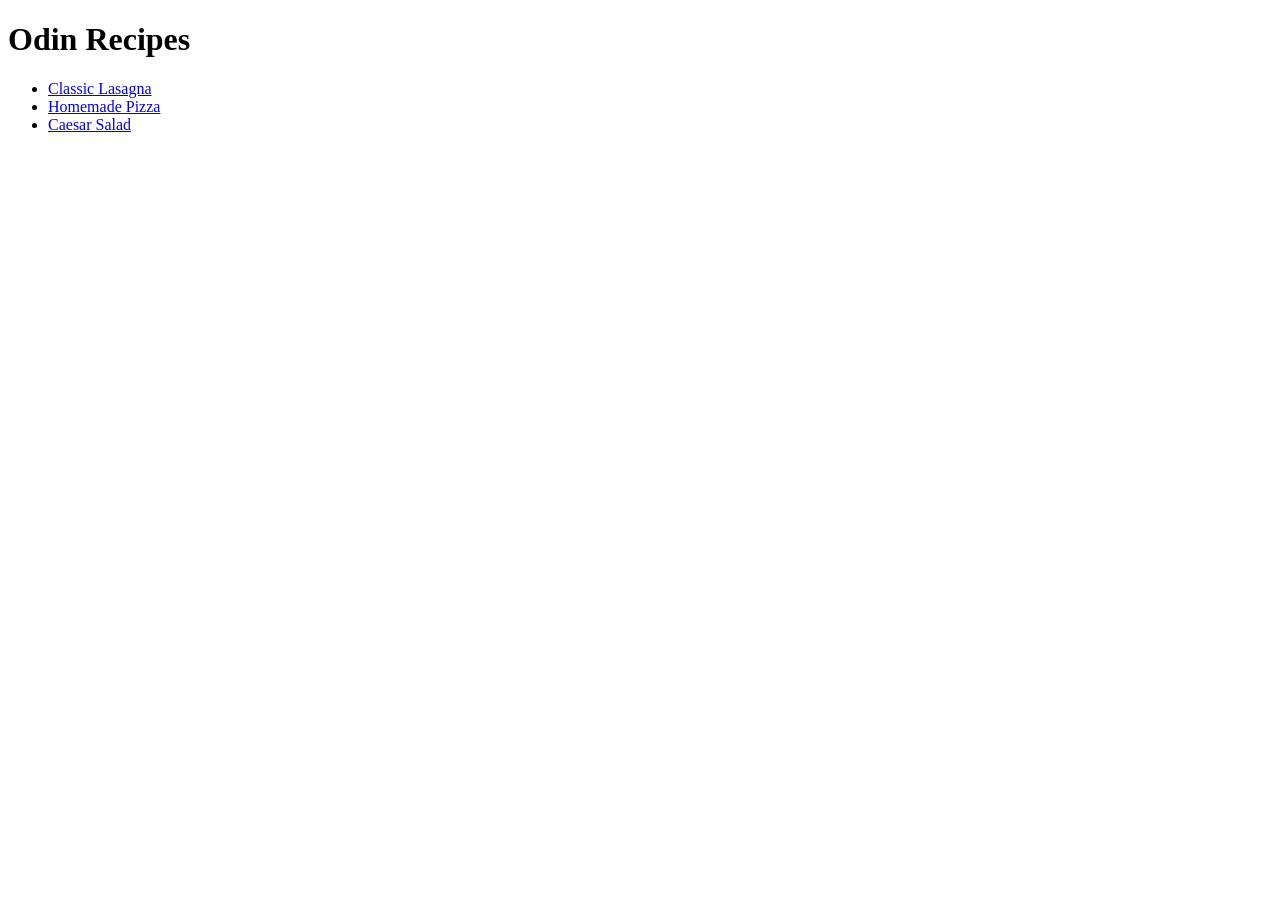
==== index.html @ eebe5c88 "Add main heading and recipe links to homepage" ====
<!doctype html>
<html lang="en">
  <head>
    <meta charset="UTF-8" />
    <meta name="viewport" content="width=device-width, initial-scale=1.0" />
    <title>Odin Recipes</title>
  </head>
  <body>
    <h1>Odin Recipes</h1>

    <ul>
      <li><a href="recipes/lasagna.html">Classic Lasagna</a></li>
      <li><a href="recipes/pizza.html">Homemade Pizza</a></li>
      <li><a href="recipes/salad.html">Caesar Salad</a></li>
    </ul>
  </body>
</html>
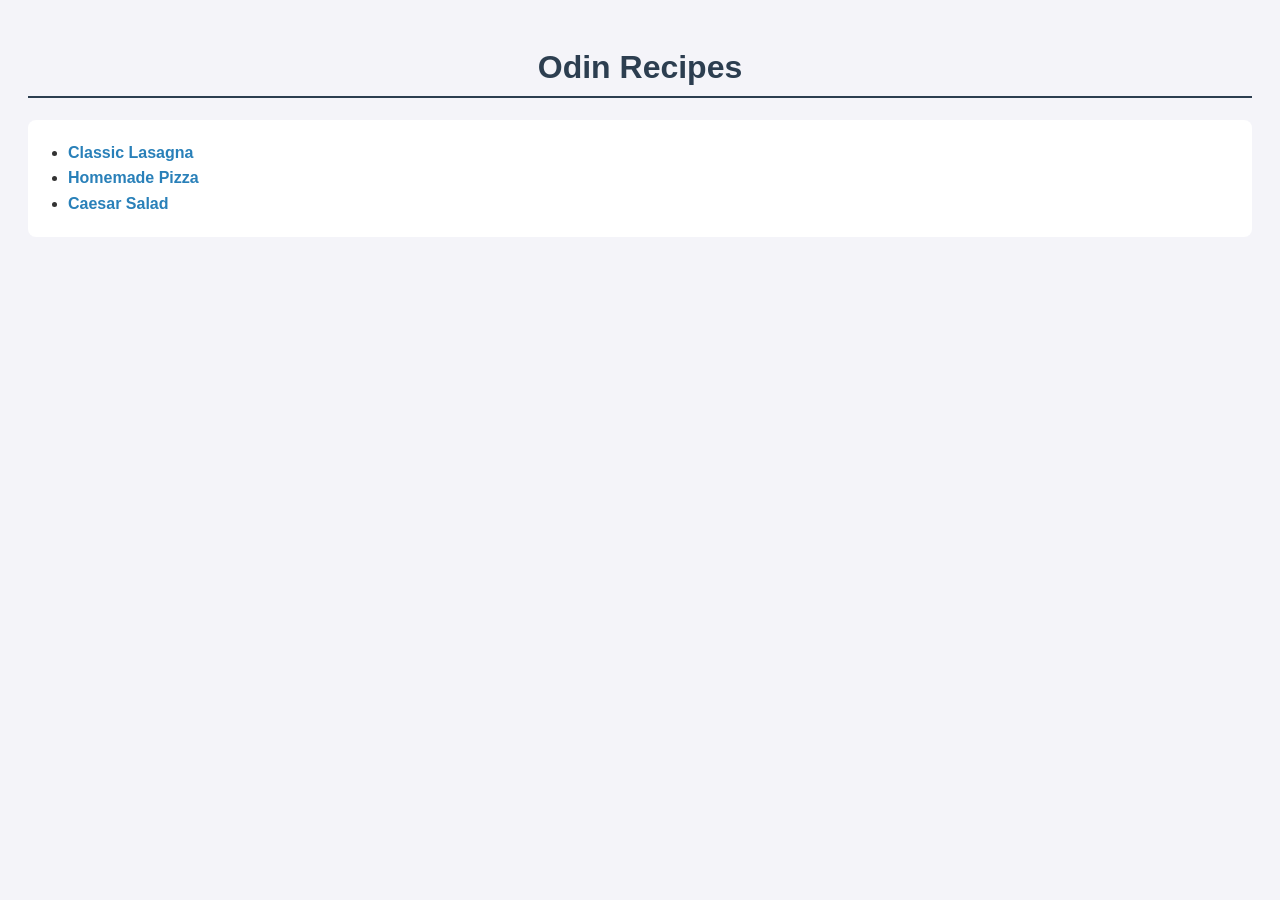
==== commit 59dab286: "Add external CSS and fix pizza image link" ====
--- a/index.html
+++ b/index.html
@@ -4,6 +4,7 @@
     <meta charset="UTF-8" />
     <meta name="viewport" content="width=device-width, initial-scale=1.0" />
     <title>Odin Recipes</title>
+    <link rel="stylesheet" href="styles.css" />
   </head>
   <body>
     <h1>Odin Recipes</h1>
--- a/styles.css
+++ b/styles.css
@@ -0,0 +1,58 @@
+/* UNIVERSAL RESET: 
+  This changes the box-sizing math so borders and padding don't break our layouts. 
+*/
+* {
+  box-sizing: border-box;
+}
+
+/* BODY STYLING: Applies to the whole page */
+body {
+  background-color: #f4f4f9; /* Light grayish-blue background */
+  color: #333; /* Dark text for readability */
+  font-family: Arial, Helvetica, sans-serif; /* Standard web-safe font */
+  padding: 20px; /* Gives the whole page some breathing room from the edges */
+}
+
+/* MAIN HEADING STYLING */
+h1 {
+  color: #2c3e50;
+  text-align: center; /* Centers the title */
+  border-bottom: 2px solid #2c3e50; /* Adds an underline under the main title */
+  padding-bottom: 10px;
+}
+
+/* SUBHEADING STYLING */
+h2 {
+  color: #d35400; /* A nice burnt orange color for the recipe sections */
+  margin-top: 30px; /* Pushes the headings away from the elements above them */
+}
+
+/* IMAGE STYLING */
+img {
+  display: block; /* Allows us to use margin auto */
+  margin: 0 auto; /* Centers the image perfectly */
+  border-radius: 10px; /* Rounds the corners of the images */
+  box-shadow: 0 4px 8px rgba(0, 0, 0, 0.1); /* Adds a subtle drop shadow */
+}
+
+/* LINK STYLING */
+a {
+  color: #2980b9; /* Nice blue color */
+  text-decoration: none; /* Removes the default underline */
+  font-weight: bold;
+}
+
+/* HOVER EFFECT: What happens when the mouse hovers over a link */
+a:hover {
+  color: #d35400; /* Changes to orange */
+  text-decoration: underline; /* Brings the underline back */
+}
+
+/* LIST STYLING: Applies to both ordered and unordered lists */
+ul,
+ol {
+  background-color: white;
+  padding: 20px 40px;
+  border-radius: 8px;
+  line-height: 1.6; /* Adds space between lines of text making it easier to read */
+}
